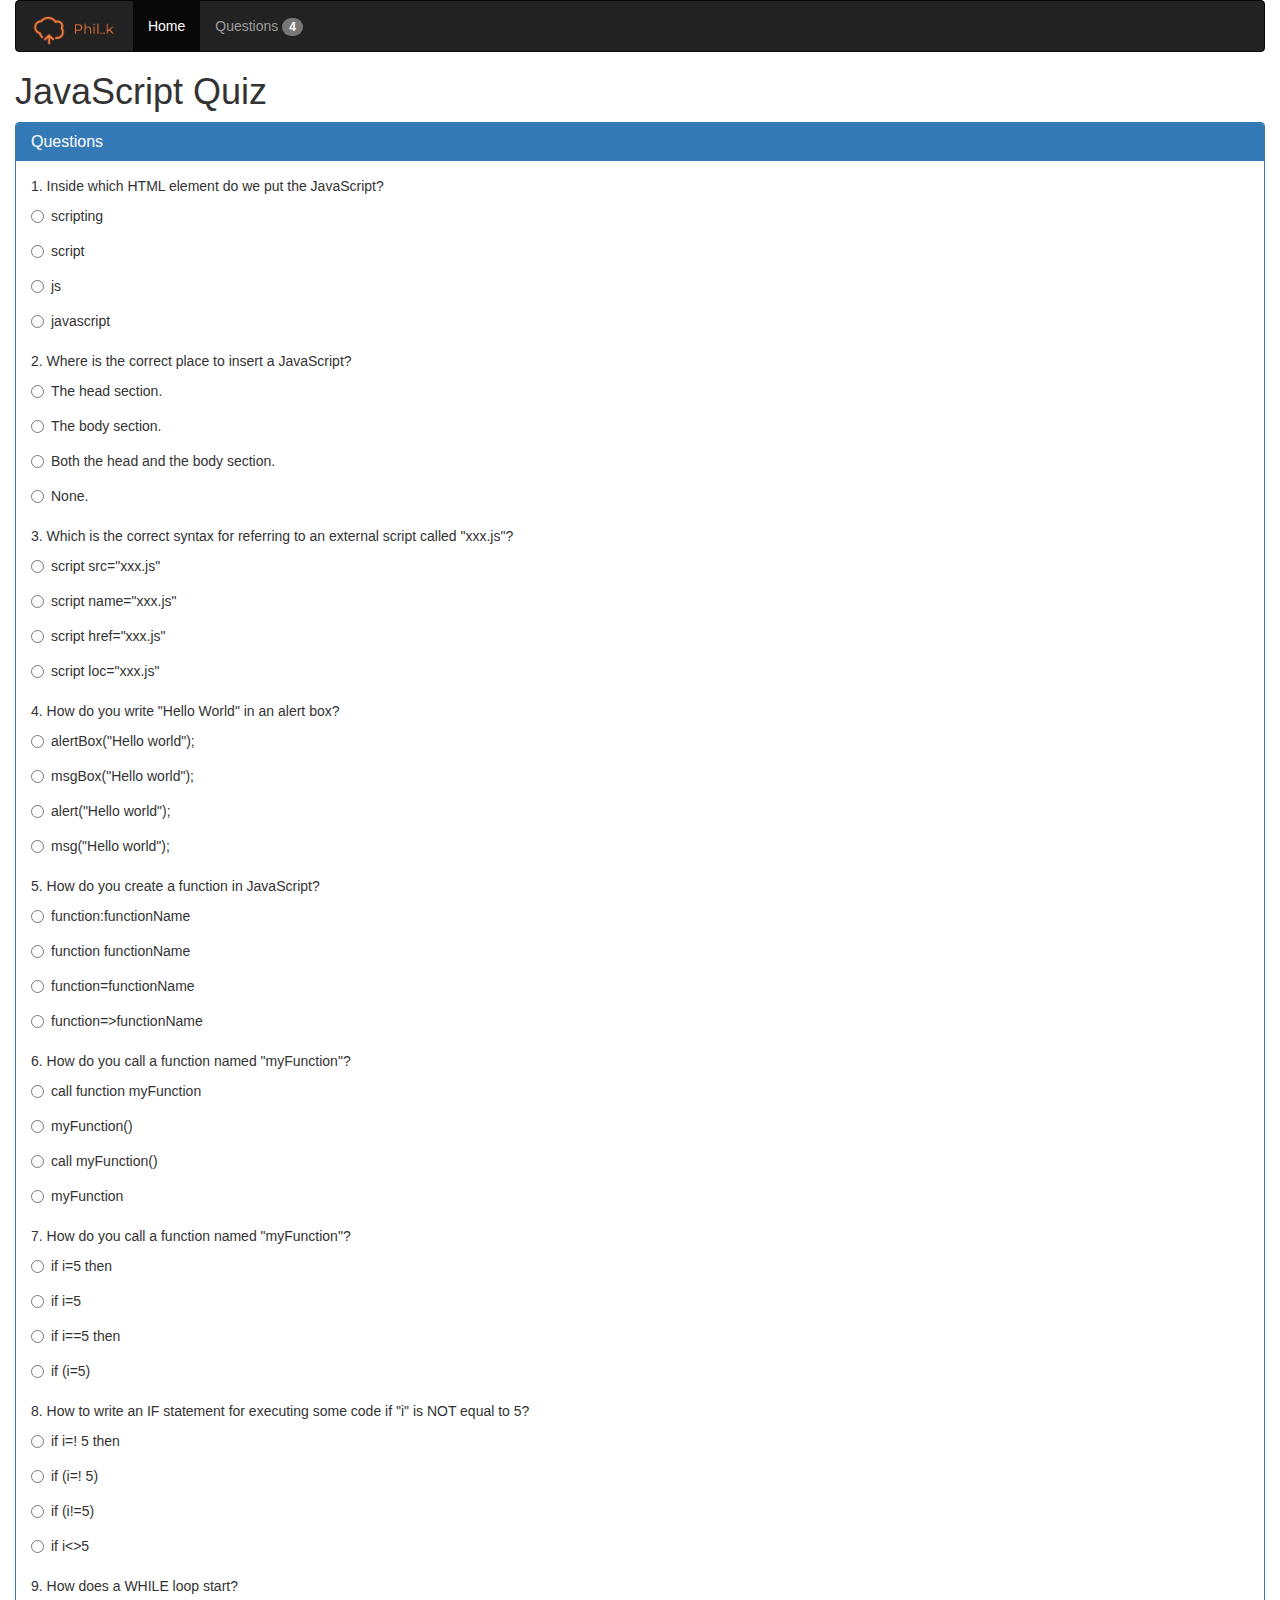
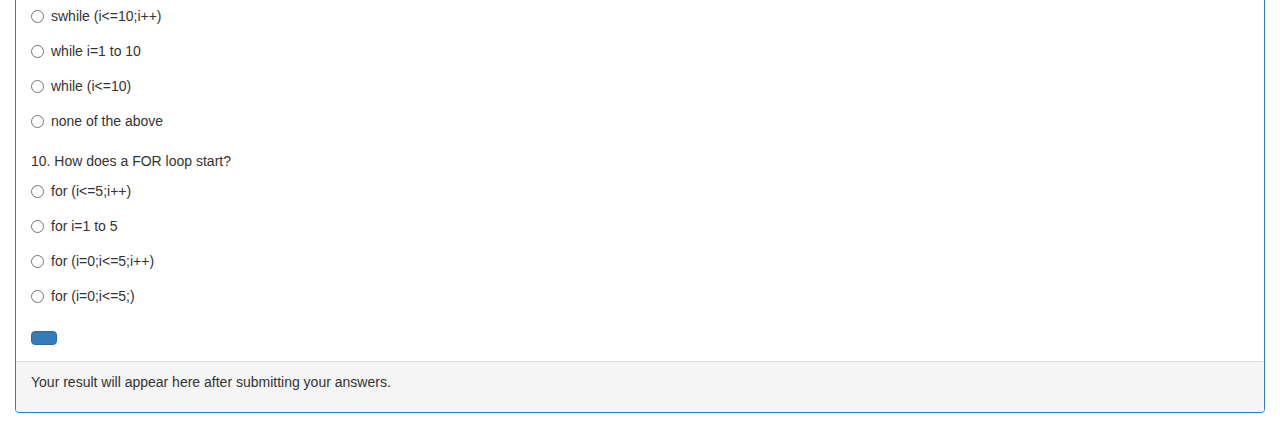
==== quiz.html @ 9127dfe2 "Add the javascript" ====
<!DOCTYPE html>
<html lang="en" dir="ltr">
  <head>
    <meta charset="utf-8">
    <link rel="stylesheet" href="css/bootstrap.css">
    <link rel="stylesheet" href="css/styles.css">
    <script   src="https://code.jquery.com/jquery-3.3.1.min.js"   integrity="sha256-FgpCb/KJQlLNfOu91ta32o/NMZxltwRo8QtmkMRdAu8="   crossorigin="anonymous"></script>
    <script src="js/scripts.js"></script>
    <link rel="shortcut icon" href="img/favicon.ico">
    <title>Quiz Board</title>
  </head>
  <body>
    <div class="container-fluid">
      <nav class="navbar navbar-inverse">
        <div class="container-fluid">
          <div class="navbar-header">
            <!-- <button type="button" class="navbar-toggle collapsed" data-toggle="collapse" data-target="#bs-example-navbar-collapse-1" aria-expanded="false"></button> -->
            <a href="#" class="navbar-brand"><img src="img/logo.png" alt="logo" id="logo"></a>
          </div>
          <ul class="nav navbar-nav">
            <li class="active"><a href="#">Home <span class="sr-only">(current)</span></a></li>
            <li id="answered"><a href="#">Questions <span class="badge">4</span></a></li><!--add js to change counter-->
          </ul>
        </div>
      </nav><!--navbar-->
      <h1>JavaScript Quiz</h1>
      <div class="panel panel-primary">
        <div class="panel-heading">
          <h2 class="panel-title">Questions</h2>
        </div>
        <div class="panel-body">
          <div class="form">
            <div class="question">
              <p>1. Inside which HTML element do we put the JavaScript?</p>
              <div class="radio">
                <label>
                  <input type="radio" name="quizOne" value="0"><p>scripting</p>
                </label>
              </div>
              <div class="radio">
                <label>
                  <input type="radio" name="quizOne" value="1"><p>script</p>
                </label>
              </div>
              <div class="radio">
                <label>
                  <input type="radio" name="quizOne" value="0"><p>js</p>
                </label>
              </div>
              <div class="radio">
                <label>
                  <input type="radio" name="quizOne" value="0"><p>javascript</p>
                </label>
              </div>
            </div><!--one-->
            <div class="question">
              <p>2. Where is the correct place to insert a JavaScript?</p>
              <div class="radio">
                <label>
                  <input type="radio" name="quizTwo" value="0"><p>The head section.</p>
                </label>
              </div>
              <div class="radio">
                <label>
                  <input type="radio" name="quizTwo" value="0"><p>The body section.</p>
                </label>
              </div>
              <div class="radio">
                <label>
                  <input type="radio" name="quizTwo" value="1"><p>Both the head and the body section.</p>
                </label>
              </div>
              <div class="radio">
                <label>
                  <input type="radio" name="quizTwo" value="0"><p>None.</p>
                </label>
              </div>
            </div><!--two-->
            <div class="question">
              <p>3. Which is the correct syntax for referring to an external script called "xxx.js"?</p>
              <div class="radio">
                <label>
                  <input type="radio" name="quizThree" value="1"><p>script src="xxx.js"</p>
                </label>
              </div>
              <div class="radio">
                <label>
                  <input type="radio" name="quizThree" value="0"><p>script name="xxx.js"</p>
                </label>
              </div>
              <div class="radio">
                <label>
                  <input type="radio" name="quizThree" value="0"><p>script href="xxx.js"</p>
                </label>
              </div>
              <div class="radio">
                <label>
                  <input type="radio" name="quizThree" value="0"><p>script loc="xxx.js"</p>
                </label>
              </div>
            </div><!--three-->
            <div class="question">
              <p>4. How do you write "Hello World" in an alert box?</p>
              <div class="radio">
                <label>
                  <input type="radio" name="quizFour" value="0"><p>alertBox("Hello world");</p>
                </label>
              </div>
              <div class="radio">
                <label>
                  <input type="radio" name="quizFour" value="0"><p>msgBox("Hello world");</p>
                </label>
              </div>
              <div class="radio">
                <label>
                  <input type="radio" name="quizFour" value="1"><p>alert("Hello world");</p>
                </label>
              </div>
              <div class="radio">
                <label>
                  <input type="radio" name="quizFour" value="0"><p>msg("Hello world");</p>
                </label>
              </div>
            </div><!--four-->
            <div class="question">
              <p>5. How do you create a function in JavaScript?</p>
              <div class="radio">
                <label>
                  <input type="radio" name="quizFive" value="0"><p>function:functionName</p>
                </label>
              </div>
              <div class="radio">
                <label>
                  <input type="radio" name="quizFive" value="1"><p>function functionName
              </div>
              <div class="radio">
                <label>
                  <input type="radio" name="quizFive" value="0"><p>function=functionName</p>
                </label>
              </div>
              <div class="radio">
                <label>
                  <input type="radio" name="quizFive" value="0"><p>function=>functionName</p>
                </label>
              </div>
            </div><!--five-->
            <div class="question">
              <p>6. How do you call a function named "myFunction"?</p>
              <div class="radio">
                <label>
                  <input type="radio" name="quizSix" value="0"><p>call function myFunction</p>
                </label>
              </div>
              <div class="radio">
                <label>
                  <input type="radio" name="quizSix" value="1"><p>myFunction()</p>
                </label>
              </div>
              <div class="radio">
                <label>
                  <input type="radio" name="quizSix" value="0"><p>call myFunction()</p>
                </label>
              </div>
              <div class="radio">
                <label>
                  <input type="radio" name="quizSix" value="0"><p>myFunction</p>
                </label>
              </div>
            </div><!--six-->
            <div class="question">
              <p>7. How do you call a function named "myFunction"?</p>
              <div class="radio">
                <label>
                  <input type="radio" name="quizSeven" value="0"><p>if i=5 then</p>
                </label>
              </div>
              <div class="radio">
                <label>
                  <input type="radio" name="quizSeven" value="0"><p>if i=5 </p>
                </label>
              </div>
              <div class="radio">
                <label>
                  <input type="radio" name="quizSeven" value="0"><p>if i==5 then</p>
                </label>
              </div>
              <div class="radio">
                <label>
                  <input type="radio" name="quizSeven" value="1"><p>if (i=5)</p>
                </label>
              </div>
            </div><!--seven-->
            <div class="question">
              <p>8. How to write an IF statement for executing some code if "i" is NOT equal to 5?</p>
              <div class="radio">
                <label>
                  <input type="radio" name="quizEight" value="0"><p>if i=! 5 then</p>
                </label>
              </div>
              <div class="radio">
                <label>
                  <input type="radio" name="quizEight" value="0"><p>if (i=! 5) </p>
                </label>
              </div>
              <div class="radio">
                <label>
                  <input type="radio" name="quizEight" value="1"><p>if (i!=5)</p>
                </label>
              </div>
              <div class="radio">
                <label>
                  <input type="radio" name="quizEight" value="0"><p>if i<>5</p>
                </label>
              </div>
            </div><!--eight-->
            <div class="question">
              <p>9. How does a WHILE loop start?</p>
              <div class="radio">
                <label>
                  <input type="radio" name="quizNine" value="0"><p>swhile (i<=10;i++)</p>
                </label>
              </div>
              <div class="radio">
                <label>
                  <input type="radio" name="quizNine" value="0"><p>while i=1 to 10</p>
                </label>
              </div>
              <div class="radio">
                <label>
                  <input type="radio" name="quizNine" value="1"><p>while (i<=10)</p>
                </label>
              </div>
              <div class="radio">
                <label>
                  <input type="radio" name="quizNine" value="0"><p>none of the above</p>
                </label>
              </div>
            </div><!--nine-->
            <div class="question">
              <p>10. How does a FOR loop start?</p>
              <div class="radio">
                <label>
                  <input type="radio" name="quizTen" value="0"><p>for (i<=5;i++)</p>
                </label>
              </div>
              <div class="radio">
                <label>
                  <input type="radio" name="quizTen" value="0"><p>for i=1 to 5</p>
                </label>
              </div>
              <div class="radio">
                <label>
                  <input type="radio" name="quizTen" value="1"><p>for (i=0;i<=5;i++)</p>
                </label>
              </div>
              <div class="radio">
                <label>
                  <input type="radio" name="quizTen" value="0"><p>for (i=0;i<=5;)</p>
                </label>
              </div>
            </div><!--ten-->
            <div class="submit">
                <!-- <input id="submit1" class="btn btn-primary" type="submit" value="Submit" onclick="score()"> -->
                <button id="submit1" class="btn btn-primary"></button>
            </div><!--submit-->
          </div><!--form-->
        </div><!--panel body-->
        <div class="panel-footer">
          <p>Your result will appear here after submitting your answers.</p>
        </div>
      </div><!--panel-->
    </div><!--body container-->
  </body>
</html>
---- css/styles.css ----
#logo {
  height: 30px;
}
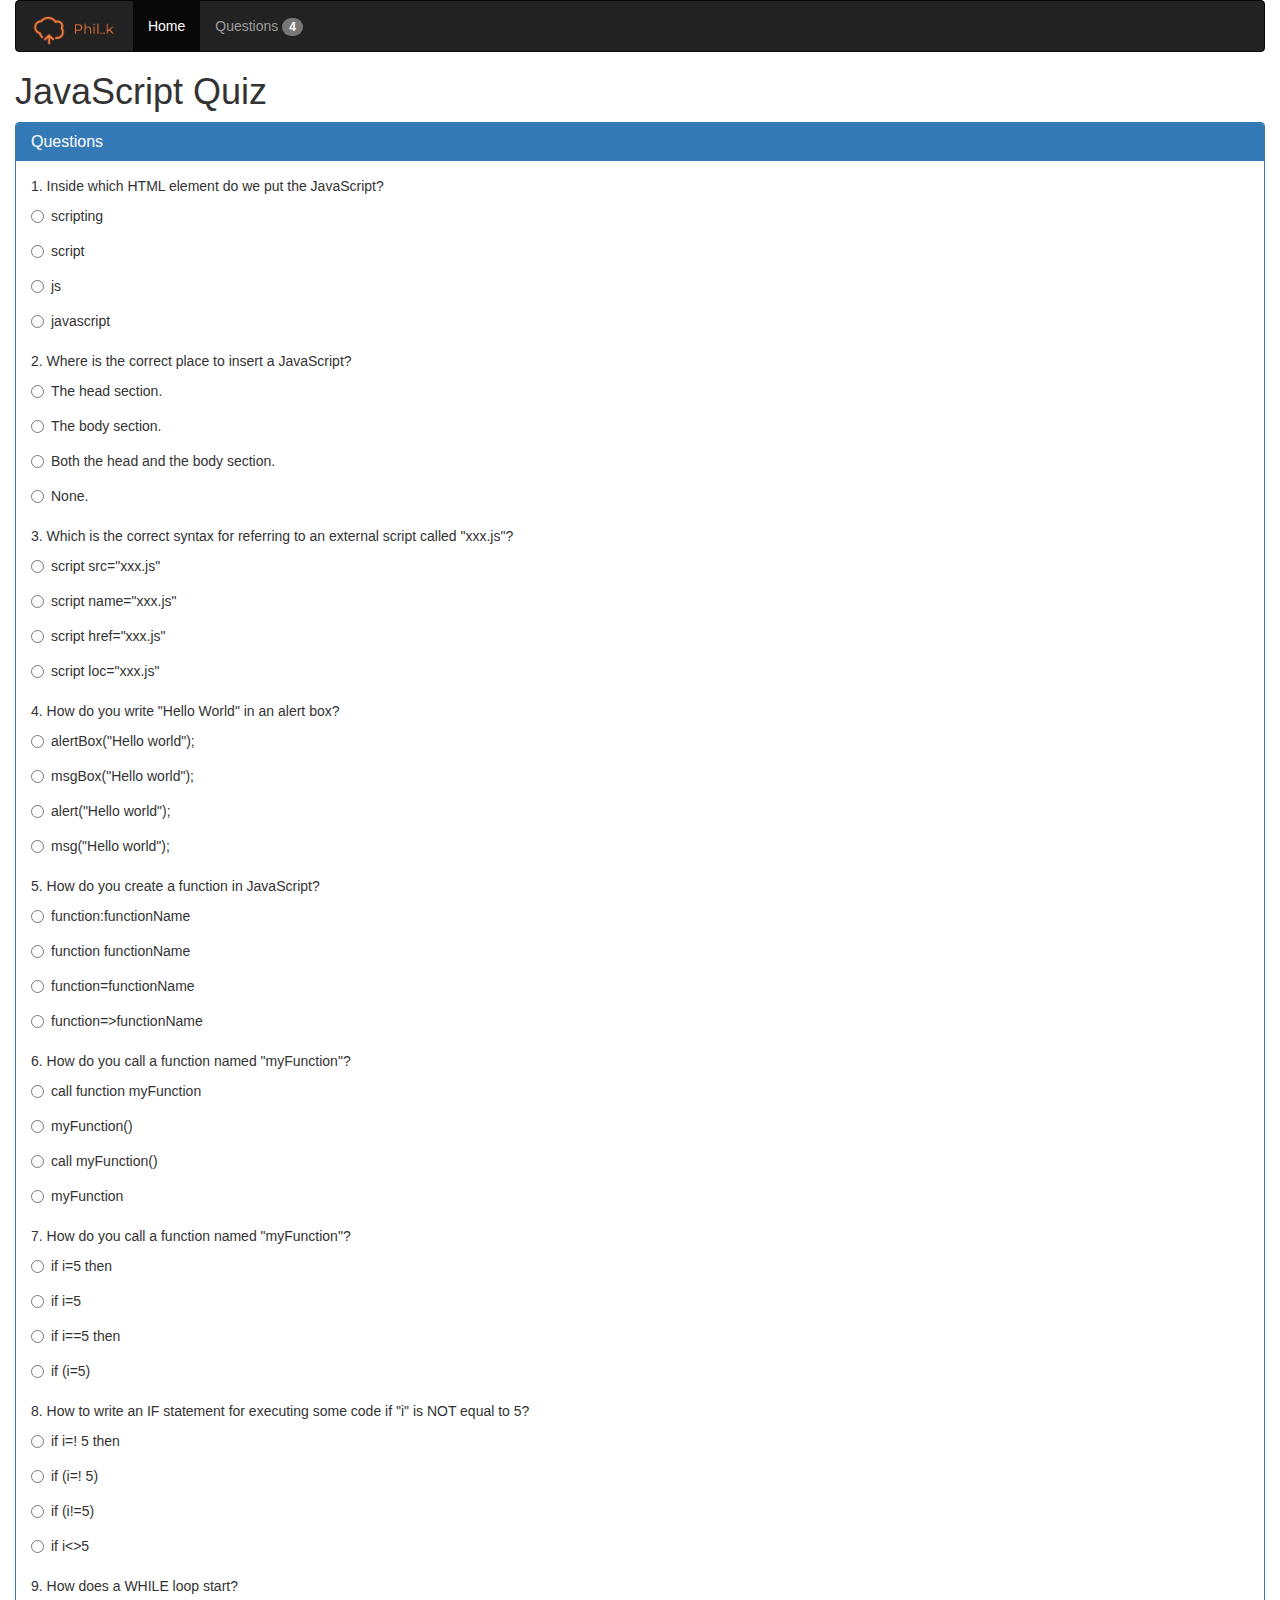
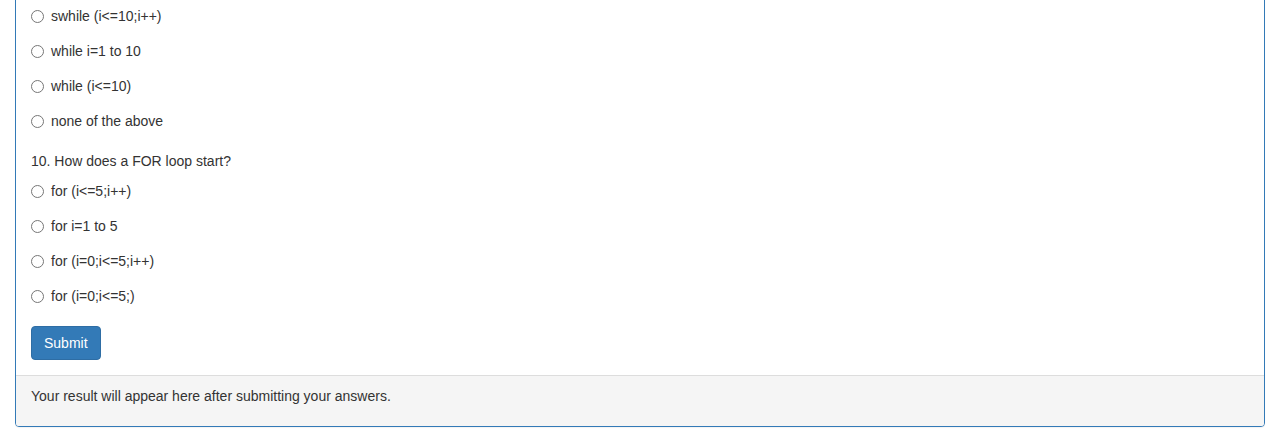
==== commit e088ee4d: "Make corrections to the js file" ====
--- a/quiz.html
+++ b/quiz.html
@@ -261,7 +261,7 @@
             </div><!--ten-->
             <div class="submit">
                 <!-- <input id="submit1" class="btn btn-primary" type="submit" value="Submit" onclick="score()"> -->
-                <button id="submit1" class="btn btn-primary"></button>
+                <button id="submit1" class="btn btn-primary">Submit</button>
             </div><!--submit-->
           </div><!--form-->
         </div><!--panel body-->
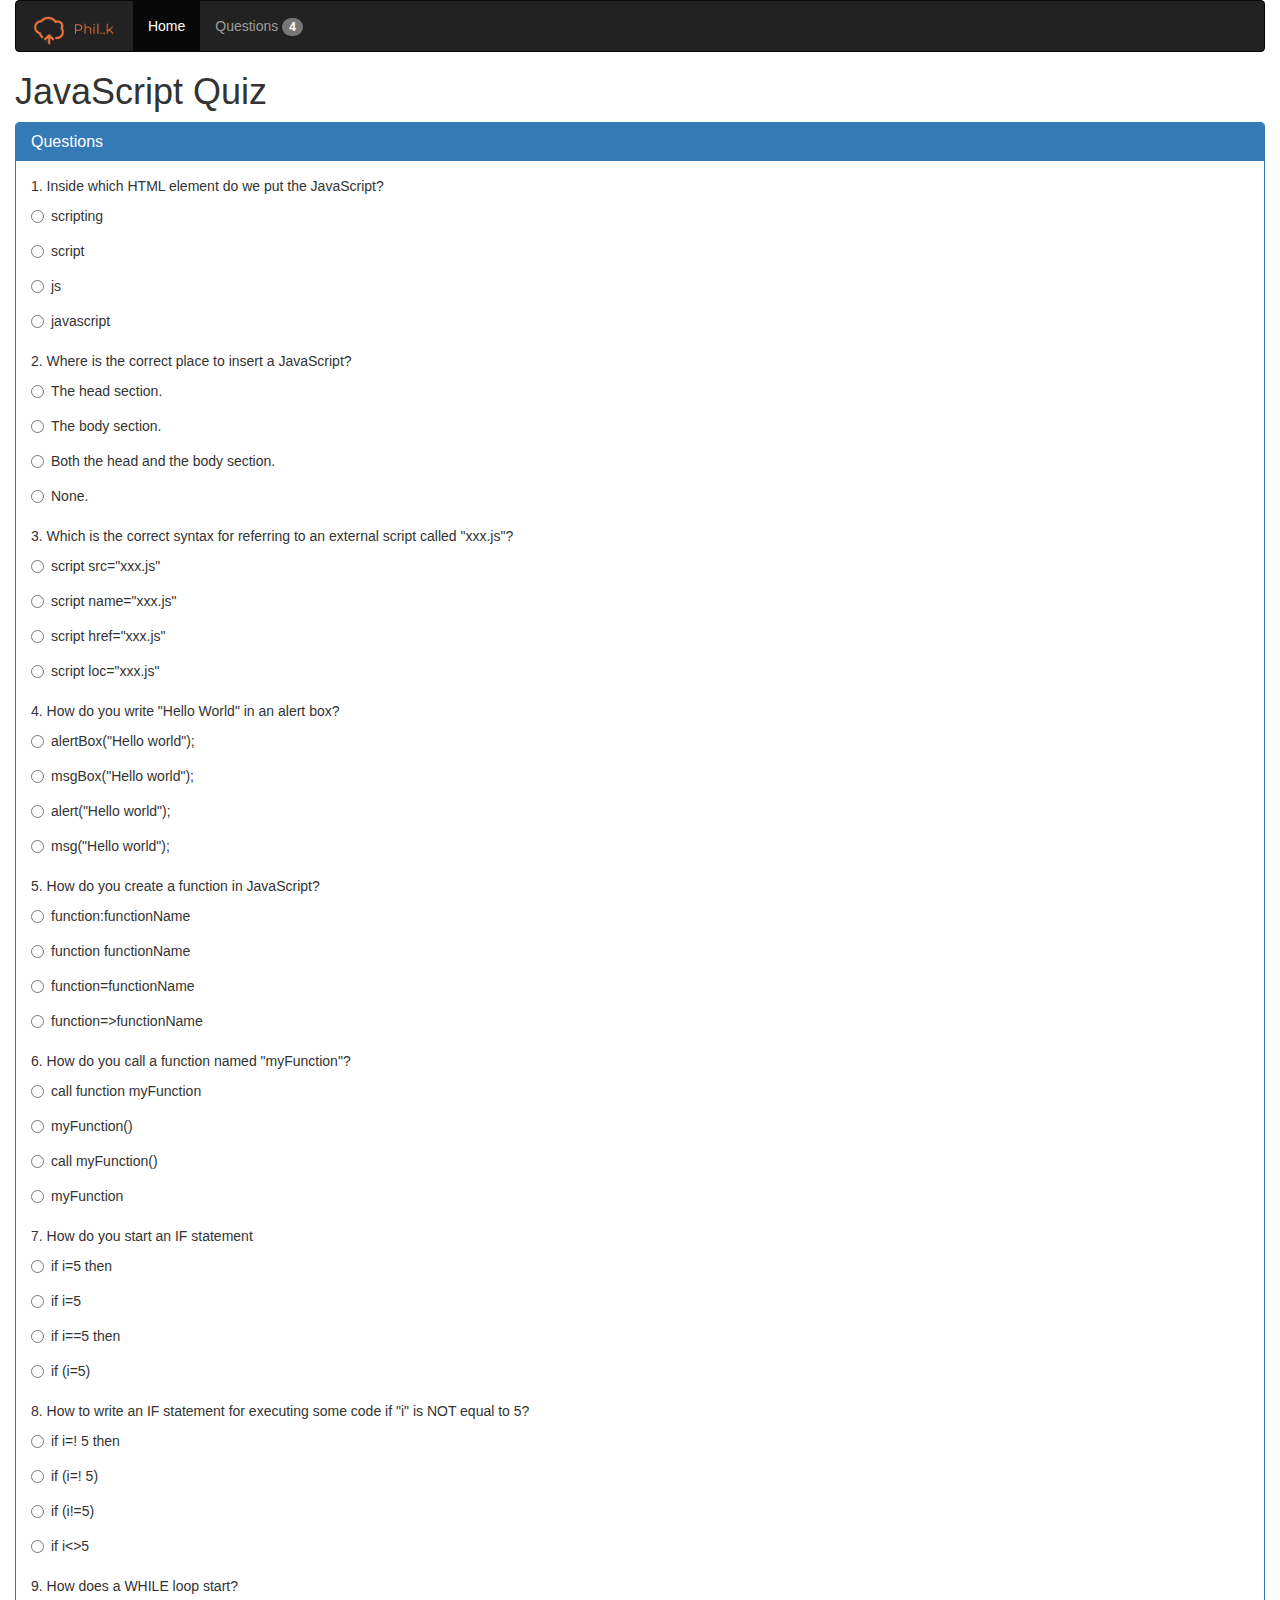
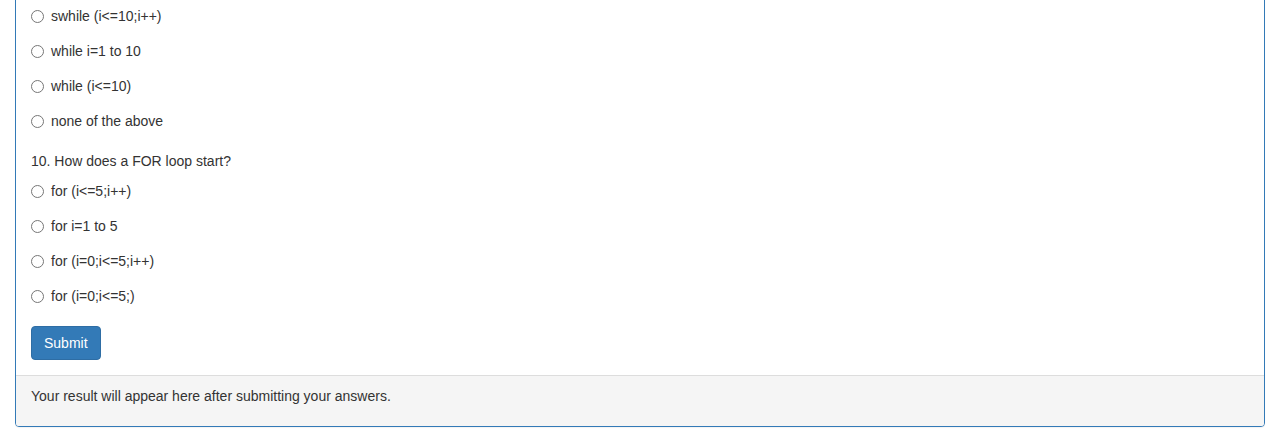
==== commit f74c629a: "Make corrections to the questions" ====
--- a/quiz.html
+++ b/quiz.html
@@ -34,22 +34,22 @@
               <p>1. Inside which HTML element do we put the JavaScript?</p>
               <div class="radio">
                 <label>
-                  <input type="radio" name="quizOne" value="0"><p>scripting</p>
-                </label>
-              </div>
-              <div class="radio">
-                <label>
-                  <input type="radio" name="quizOne" value="1"><p>script</p>
-                </label>
-              </div>
-              <div class="radio">
-                <label>
-                  <input type="radio" name="quizOne" value="0"><p>js</p>
-                </label>
-              </div>
-              <div class="radio">
-                <label>
-                  <input type="radio" name="quizOne" value="0"><p>javascript</p>
+                  <input type="radio" name="quizOne" value="a"><p>scripting</p>
+                </label>
+              </div>
+              <div class="radio">
+                <label>
+                  <input type="radio" name="quizOne" value="b"><p>script</p>
+                </label>
+              </div>
+              <div class="radio">
+                <label>
+                  <input type="radio" name="quizOne" value="c"><p>js</p>
+                </label>
+              </div>
+              <div class="radio">
+                <label>
+                  <input type="radio" name="quizOne" value="d"><p>javascript</p>
                 </label>
               </div>
             </div><!--one-->
@@ -57,22 +57,22 @@
               <p>2. Where is the correct place to insert a JavaScript?</p>
               <div class="radio">
                 <label>
-                  <input type="radio" name="quizTwo" value="0"><p>The head section.</p>
-                </label>
-              </div>
-              <div class="radio">
-                <label>
-                  <input type="radio" name="quizTwo" value="0"><p>The body section.</p>
-                </label>
-              </div>
-              <div class="radio">
-                <label>
-                  <input type="radio" name="quizTwo" value="1"><p>Both the head and the body section.</p>
-                </label>
-              </div>
-              <div class="radio">
-                <label>
-                  <input type="radio" name="quizTwo" value="0"><p>None.</p>
+                  <input type="radio" name="quizTwo" value="a"><p>The head section.</p>
+                </label>
+              </div>
+              <div class="radio">
+                <label>
+                  <input type="radio" name="quizTwo" value="b"><p>The body section.</p>
+                </label>
+              </div>
+              <div class="radio">
+                <label>
+                  <input type="radio" name="quizTwo" value="c"><p>Both the head and the body section.</p>
+                </label>
+              </div>
+              <div class="radio">
+                <label>
+                  <input type="radio" name="quizTwo" value="d"><p>None.</p>
                 </label>
               </div>
             </div><!--two-->
@@ -80,22 +80,22 @@
               <p>3. Which is the correct syntax for referring to an external script called "xxx.js"?</p>
               <div class="radio">
                 <label>
-                  <input type="radio" name="quizThree" value="1"><p>script src="xxx.js"</p>
-                </label>
-              </div>
-              <div class="radio">
-                <label>
-                  <input type="radio" name="quizThree" value="0"><p>script name="xxx.js"</p>
-                </label>
-              </div>
-              <div class="radio">
-                <label>
-                  <input type="radio" name="quizThree" value="0"><p>script href="xxx.js"</p>
-                </label>
-              </div>
-              <div class="radio">
-                <label>
-                  <input type="radio" name="quizThree" value="0"><p>script loc="xxx.js"</p>
+                  <input type="radio" name="quizThree" value="a"><p>script src="xxx.js"</p>
+                </label>
+              </div>
+              <div class="radio">
+                <label>
+                  <input type="radio" name="quizThree" value="b"><p>script name="xxx.js"</p>
+                </label>
+              </div>
+              <div class="radio">
+                <label>
+                  <input type="radio" name="quizThree" value="c"><p>script href="xxx.js"</p>
+                </label>
+              </div>
+              <div class="radio">
+                <label>
+                  <input type="radio" name="quizThree" value="d"><p>script loc="xxx.js"</p>
                 </label>
               </div>
             </div><!--three-->
@@ -103,22 +103,22 @@
               <p>4. How do you write "Hello World" in an alert box?</p>
               <div class="radio">
                 <label>
-                  <input type="radio" name="quizFour" value="0"><p>alertBox("Hello world");</p>
-                </label>
-              </div>
-              <div class="radio">
-                <label>
-                  <input type="radio" name="quizFour" value="0"><p>msgBox("Hello world");</p>
-                </label>
-              </div>
-              <div class="radio">
-                <label>
-                  <input type="radio" name="quizFour" value="1"><p>alert("Hello world");</p>
-                </label>
-              </div>
-              <div class="radio">
-                <label>
-                  <input type="radio" name="quizFour" value="0"><p>msg("Hello world");</p>
+                  <input type="radio" name="quizFour" value="a"><p>alertBox("Hello world");</p>
+                </label>
+              </div>
+              <div class="radio">
+                <label>
+                  <input type="radio" name="quizFour" value="b"><p>msgBox("Hello world");</p>
+                </label>
+              </div>
+              <div class="radio">
+                <label>
+                  <input type="radio" name="quizFour" value="c"><p>alert("Hello world");</p>
+                </label>
+              </div>
+              <div class="radio">
+                <label>
+                  <input type="radio" name="quizFour" value="d"><p>msg("Hello world");</p>
                 </label>
               </div>
             </div><!--four-->
@@ -126,21 +126,21 @@
               <p>5. How do you create a function in JavaScript?</p>
               <div class="radio">
                 <label>
-                  <input type="radio" name="quizFive" value="0"><p>function:functionName</p>
-                </label>
-              </div>
-              <div class="radio">
-                <label>
-                  <input type="radio" name="quizFive" value="1"><p>function functionName
-              </div>
-              <div class="radio">
-                <label>
-                  <input type="radio" name="quizFive" value="0"><p>function=functionName</p>
-                </label>
-              </div>
-              <div class="radio">
-                <label>
-                  <input type="radio" name="quizFive" value="0"><p>function=>functionName</p>
+                  <input type="radio" name="quizFive" value="a"><p>function:functionName</p>
+                </label>
+              </div>
+              <div class="radio">
+                <label>
+                  <input type="radio" name="quizFive" value="b"><p>function functionName
+              </div>
+              <div class="radio">
+                <label>
+                  <input type="radio" name="quizFive" value="c"><p>function=functionName</p>
+                </label>
+              </div>
+              <div class="radio">
+                <label>
+                  <input type="radio" name="quizFive" value="d"><p>function=>functionName</p>
                 </label>
               </div>
             </div><!--five-->
@@ -148,45 +148,45 @@
               <p>6. How do you call a function named "myFunction"?</p>
               <div class="radio">
                 <label>
-                  <input type="radio" name="quizSix" value="0"><p>call function myFunction</p>
-                </label>
-              </div>
-              <div class="radio">
-                <label>
-                  <input type="radio" name="quizSix" value="1"><p>myFunction()</p>
-                </label>
-              </div>
-              <div class="radio">
-                <label>
-                  <input type="radio" name="quizSix" value="0"><p>call myFunction()</p>
-                </label>
-              </div>
-              <div class="radio">
-                <label>
-                  <input type="radio" name="quizSix" value="0"><p>myFunction</p>
+                  <input type="radio" name="quizSix" value="a"><p>call function myFunction</p>
+                </label>
+              </div>
+              <div class="radio">
+                <label>
+                  <input type="radio" name="quizSix" value="b"><p>myFunction()</p>
+                </label>
+              </div>
+              <div class="radio">
+                <label>
+                  <input type="radio" name="quizSix" value="c"><p>call myFunction()</p>
+                </label>
+              </div>
+              <div class="radio">
+                <label>
+                  <input type="radio" name="quizSix" value="d"><p>myFunction</p>
                 </label>
               </div>
             </div><!--six-->
             <div class="question">
-              <p>7. How do you call a function named "myFunction"?</p>
-              <div class="radio">
-                <label>
-                  <input type="radio" name="quizSeven" value="0"><p>if i=5 then</p>
-                </label>
-              </div>
-              <div class="radio">
-                <label>
-                  <input type="radio" name="quizSeven" value="0"><p>if i=5 </p>
-                </label>
-              </div>
-              <div class="radio">
-                <label>
-                  <input type="radio" name="quizSeven" value="0"><p>if i==5 then</p>
-                </label>
-              </div>
-              <div class="radio">
-                <label>
-                  <input type="radio" name="quizSeven" value="1"><p>if (i=5)</p>
+              <p>7. How do you start an IF statement</p>
+              <div class="radio">
+                <label>
+                  <input type="radio" name="quizSeven" value="a"><p>if i=5 then</p>
+                </label>
+              </div>
+              <div class="radio">
+                <label>
+                  <input type="radio" name="quizSeven" value="b"><p>if i=5 </p>
+                </label>
+              </div>
+              <div class="radio">
+                <label>
+                  <input type="radio" name="quizSeven" value="c"><p>if i==5 then</p>
+                </label>
+              </div>
+              <div class="radio">
+                <label>
+                  <input type="radio" name="quizSeven" value="d"><p>if (i=5)</p>
                 </label>
               </div>
             </div><!--seven-->
@@ -194,22 +194,22 @@
               <p>8. How to write an IF statement for executing some code if "i" is NOT equal to 5?</p>
               <div class="radio">
                 <label>
-                  <input type="radio" name="quizEight" value="0"><p>if i=! 5 then</p>
-                </label>
-              </div>
-              <div class="radio">
-                <label>
-                  <input type="radio" name="quizEight" value="0"><p>if (i=! 5) </p>
-                </label>
-              </div>
-              <div class="radio">
-                <label>
-                  <input type="radio" name="quizEight" value="1"><p>if (i!=5)</p>
-                </label>
-              </div>
-              <div class="radio">
-                <label>
-                  <input type="radio" name="quizEight" value="0"><p>if i<>5</p>
+                  <input type="radio" name="quizEight" value="a"><p>if i=! 5 then</p>
+                </label>
+              </div>
+              <div class="radio">
+                <label>
+                  <input type="radio" name="quizEight" value="b"><p>if (i=! 5) </p>
+                </label>
+              </div>
+              <div class="radio">
+                <label>
+                  <input type="radio" name="quizEight" value="c"><p>if (i!=5)</p>
+                </label>
+              </div>
+              <div class="radio">
+                <label>
+                  <input type="radio" name="quizEight" value="d"><p>if i<>5</p>
                 </label>
               </div>
             </div><!--eight-->
@@ -217,22 +217,22 @@
               <p>9. How does a WHILE loop start?</p>
               <div class="radio">
                 <label>
-                  <input type="radio" name="quizNine" value="0"><p>swhile (i<=10;i++)</p>
-                </label>
-              </div>
-              <div class="radio">
-                <label>
-                  <input type="radio" name="quizNine" value="0"><p>while i=1 to 10</p>
-                </label>
-              </div>
-              <div class="radio">
-                <label>
-                  <input type="radio" name="quizNine" value="1"><p>while (i<=10)</p>
-                </label>
-              </div>
-              <div class="radio">
-                <label>
-                  <input type="radio" name="quizNine" value="0"><p>none of the above</p>
+                  <input type="radio" name="quizNine" value="a"><p>swhile (i<=10;i++)</p>
+                </label>
+              </div>
+              <div class="radio">
+                <label>
+                  <input type="radio" name="quizNine" value="b"><p>while i=1 to 10</p>
+                </label>
+              </div>
+              <div class="radio">
+                <label>
+                  <input type="radio" name="quizNine" value="c"><p>while (i<=10)</p>
+                </label>
+              </div>
+              <div class="radio">
+                <label>
+                  <input type="radio" name="quizNine" value="d"><p>none of the above</p>
                 </label>
               </div>
             </div><!--nine-->
@@ -240,22 +240,22 @@
               <p>10. How does a FOR loop start?</p>
               <div class="radio">
                 <label>
-                  <input type="radio" name="quizTen" value="0"><p>for (i<=5;i++)</p>
-                </label>
-              </div>
-              <div class="radio">
-                <label>
-                  <input type="radio" name="quizTen" value="0"><p>for i=1 to 5</p>
-                </label>
-              </div>
-              <div class="radio">
-                <label>
-                  <input type="radio" name="quizTen" value="1"><p>for (i=0;i<=5;i++)</p>
-                </label>
-              </div>
-              <div class="radio">
-                <label>
-                  <input type="radio" name="quizTen" value="0"><p>for (i=0;i<=5;)</p>
+                  <input type="radio" name="quizTen" value="a"><p>for (i<=5;i++)</p>
+                </label>
+              </div>
+              <div class="radio">
+                <label>
+                  <input type="radio" name="quizTen" value="b"><p>for i=1 to 5</p>
+                </label>
+              </div>
+              <div class="radio">
+                <label>
+                  <input type="radio" name="quizTen" value="c"><p>for (i=0;i<=5;i++)</p>
+                </label>
+              </div>
+              <div class="radio">
+                <label>
+                  <input type="radio" name="quizTen" value="d"><p>for (i=0;i<=5;)</p>
                 </label>
               </div>
             </div><!--ten-->
@@ -266,7 +266,7 @@
           </div><!--form-->
         </div><!--panel body-->
         <div class="panel-footer">
-          <p>Your result will appear here after submitting your answers.</p>
+          <p id="output">Your result will appear here after submitting your answers.</p>
         </div>
       </div><!--panel-->
     </div><!--body container-->
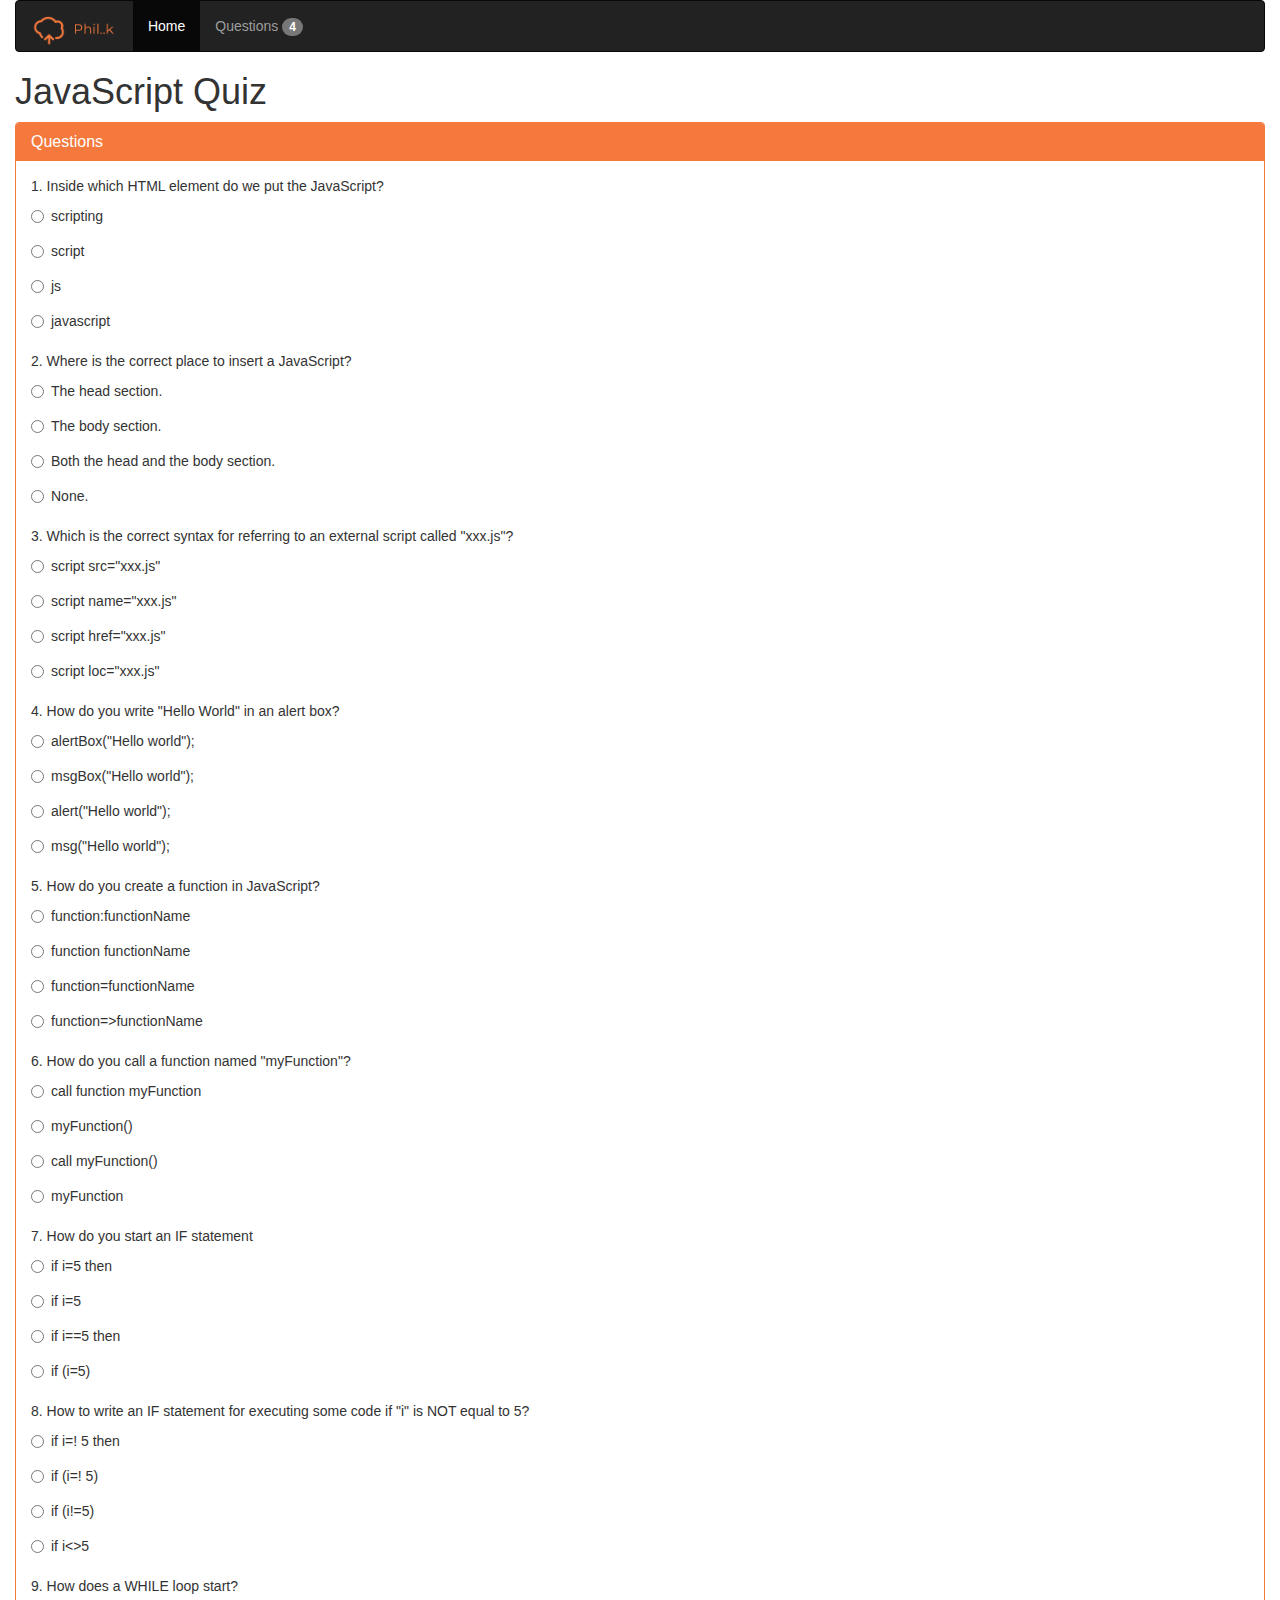
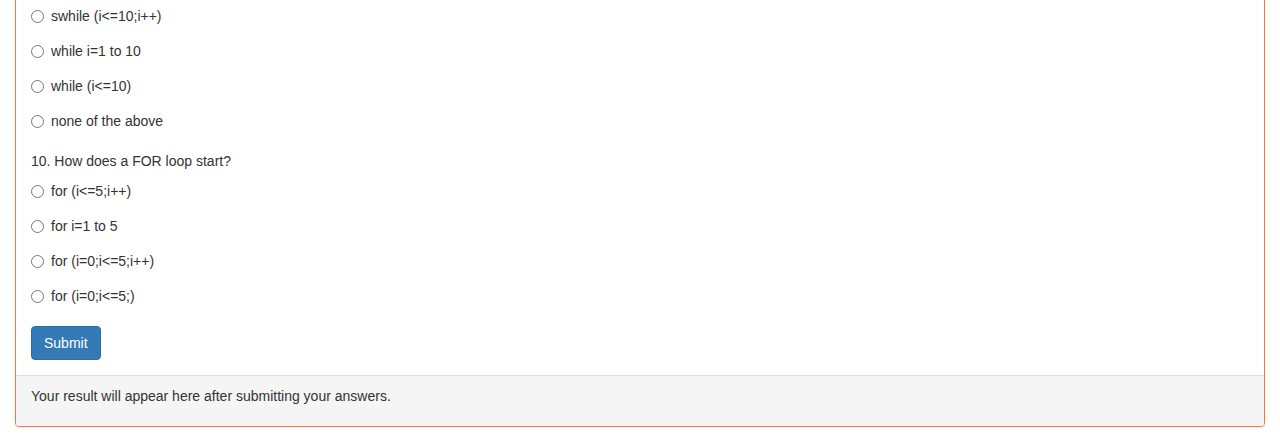
==== commit 3e3297b8: "Add a funtion to calculate the percentage" ====
--- a/quiz.html
+++ b/quiz.html
@@ -267,6 +267,7 @@
         </div><!--panel body-->
         <div class="panel-footer">
           <p id="output">Your result will appear here after submitting your answers.</p>
+          <p class="percentage"></p>
         </div>
       </div><!--panel-->
     </div><!--body container-->
--- a/css/styles.css
+++ b/css/styles.css
@@ -1,3 +1,20 @@
 #logo {
   height: 30px;
 }
+.panel-primary {
+  border-color: #f5793d;
+}
+.panel-primary > .panel-heading {
+  color: #fff;
+  background-color: #f5793d;
+  border-color: #f5793d;
+}
+.panel-primary > .panel-heading + .panel-collapse > .panel-body {
+  border-top-color: #f5793d;
+}
+.panel-primary > .panel-heading .badge {
+  color: #f5793d;
+  background-color: #fff;
+}
+.panel-primary > .panel-footer + .panel-collapse > .panel-body {
+  border-bottom-color: #f5793d;
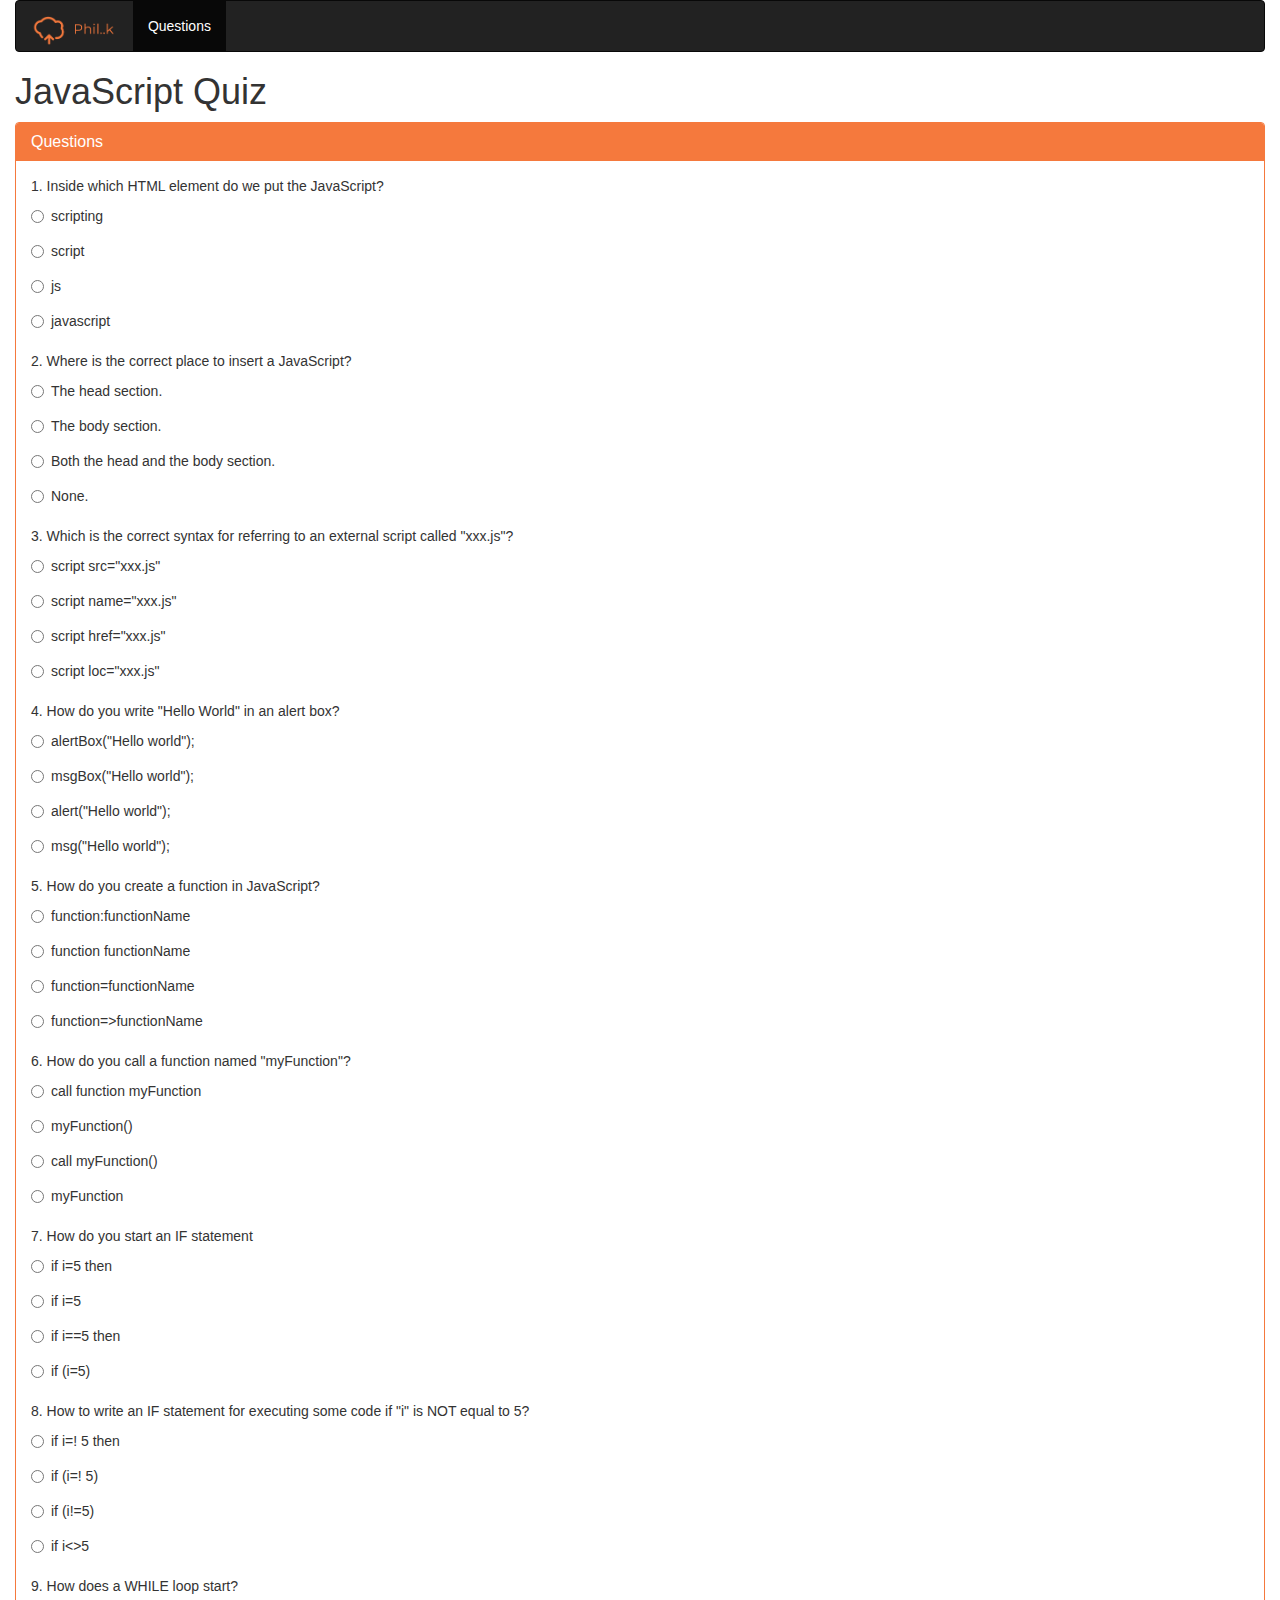
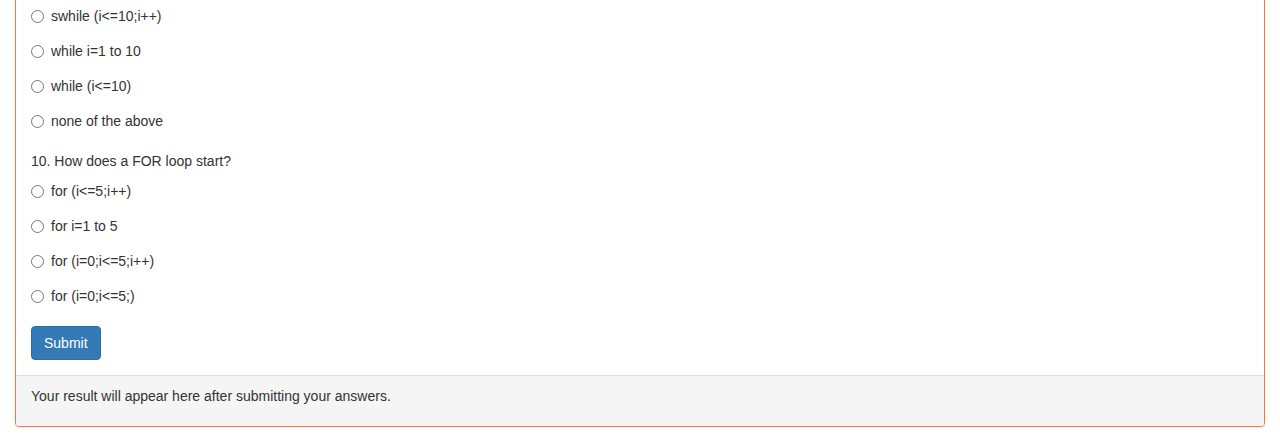
==== commit 0ff9fd36: "Add a function to show the user if they passed or failed" ====
--- a/quiz.html
+++ b/quiz.html
@@ -14,12 +14,10 @@
       <nav class="navbar navbar-inverse">
         <div class="container-fluid">
           <div class="navbar-header">
-            <!-- <button type="button" class="navbar-toggle collapsed" data-toggle="collapse" data-target="#bs-example-navbar-collapse-1" aria-expanded="false"></button> -->
             <a href="#" class="navbar-brand"><img src="img/logo.png" alt="logo" id="logo"></a>
           </div>
           <ul class="nav navbar-nav">
-            <li class="active"><a href="#">Home <span class="sr-only">(current)</span></a></li>
-            <li id="answered"><a href="#">Questions <span class="badge">4</span></a></li><!--add js to change counter-->
+            <li class="active"><a href="#">Questions <span class="sr-only">(current)</span></a></li>
           </ul>
         </div>
       </nav><!--navbar-->
@@ -260,7 +258,6 @@
               </div>
             </div><!--ten-->
             <div class="submit">
-                <!-- <input id="submit1" class="btn btn-primary" type="submit" value="Submit" onclick="score()"> -->
                 <button id="submit1" class="btn btn-primary">Submit</button>
             </div><!--submit-->
           </div><!--form-->
@@ -268,6 +265,7 @@
         <div class="panel-footer">
           <p id="output">Your result will appear here after submitting your answers.</p>
           <p class="percentage"></p>
+          <p class="rating"></p>
         </div>
       </div><!--panel-->
     </div><!--body container-->
